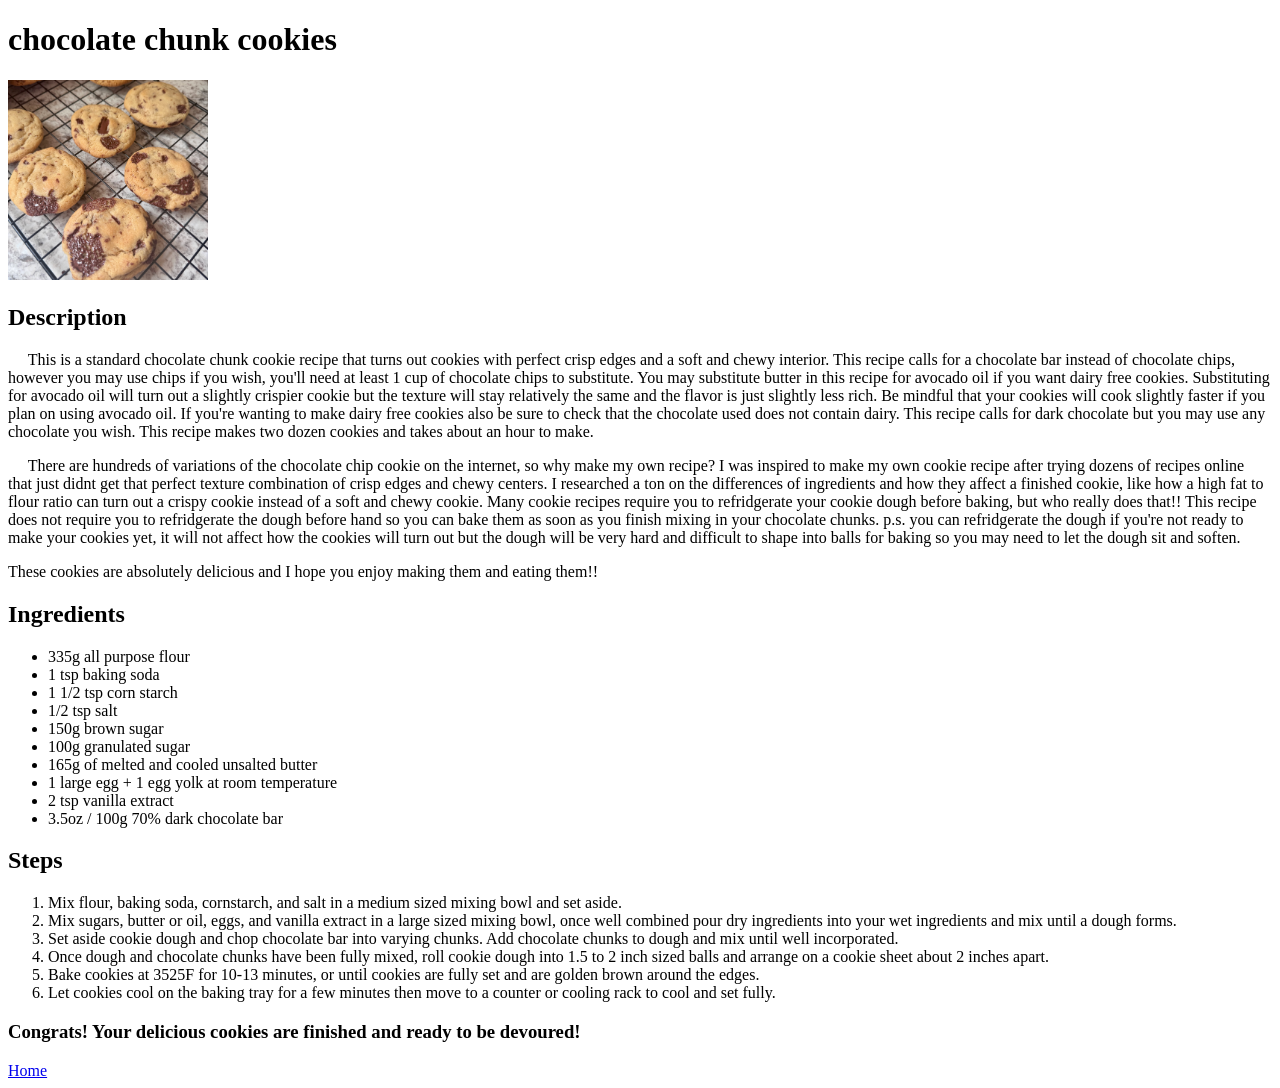
==== recipes/cookies.html @ f26e5aed "Add first recipe page and ingredients list + instructions" ====
<!DOCTYPE html>
<html lang="en">
<head>
    <meta charset="UTF-8">
    <meta name="viewport" content="width=device-width, initial-scale=1.0">
    <title>cookies recipe</title>
</head>
<body>
    <h1>chocolate chunk cookies</h1>
        <img src="../imgs/cookies.jpeg" alt="Perfectly delicious cookies arranged on a cooling rack" Width="200">
    <h2>Description</h2>
    <p>&emsp; This is a standard chocolate chunk cookie recipe that turns out cookies with perfect crisp edges and a soft and chewy
    interior. This recipe calls for a chocolate bar instead of chocolate chips, however you may use chips if you wish, you'll need
    at least 1 cup of chocolate chips to substitute. You may substitute butter in this recipe for avocado oil if you want 
    dairy free cookies. Substituting for avocado oil will turn out a slightly crispier cookie but the texture will stay relatively
    the same and the flavor is just slightly less rich. Be mindful that your cookies will cook slightly faster if you plan
    on using avocado oil. If you're wanting to make dairy free cookies also be sure to check that the chocolate used does not
    contain dairy. This recipe calls for dark chocolate but you may use any chocolate you wish. This recipe makes two dozen 
    cookies and takes about an hour to make.
    </p>
    <p>&emsp; There are hundreds of variations of the chocolate chip cookie on the internet, so why make my own recipe? 
    I was inspired to make my own cookie recipe after trying dozens of recipes online that just didnt get that
    perfect texture combination of crisp edges and chewy centers. I researched a ton on the differences of ingredients
    and how they affect a finished cookie, like how a high fat to flour ratio can turn out a crispy cookie instead
    of a soft and chewy cookie. Many cookie recipes require you to refridgerate your cookie dough before baking, but 
    who really does that!! This recipe does not require you to refridgerate the dough before hand so you can bake them
    as soon as you finish mixing in your chocolate chunks. p.s. you can refridgerate the dough if you're not ready to make
    your cookies yet, it will not affect how the cookies will turn out but the dough will be very hard and difficult
    to shape into balls for baking so you may need to let the dough sit and soften. 
    </p>
     <p>These cookies are absolutely delicious and I hope you enjoy making them and eating them!!</p>
    <h2>Ingredients</h2>
        <ul>
            <li>335g all purpose flour</li>
            <li>1 tsp baking soda</li>
            <li>1 1/2 tsp corn starch</li>
            <li>1/2 tsp salt</li>
            <li>150g brown sugar</li>
            <li>100g granulated sugar</li>
            <li>165g of melted and cooled unsalted butter</li>
            <li>1 large egg + 1 egg yolk at room temperature</li>
            <li>2 tsp vanilla extract</li>
            <li>3.5oz / 100g 70% dark chocolate bar</li>
        </ul>
            <h2>Steps</h2>
        <ol>
            <li>Mix flour, baking soda, cornstarch, and salt in a medium sized mixing bowl and set aside.</li>
            <li>Mix sugars, butter or oil, eggs, and vanilla extract in a large sized mixing bowl, once well combined pour
                dry ingredients into your wet ingredients and mix until a dough forms.
            </li>
            <li>Set aside cookie dough and chop chocolate bar into varying chunks. Add chocolate chunks to dough and mix until
                well incorporated.
            </li>
            <li>Once dough and chocolate chunks have been fully mixed, roll cookie dough into 1.5 to 2 inch sized balls
                and arrange on a cookie sheet about 2 inches apart.
            </li>
            <li>Bake cookies at 3525F for 10-13 minutes, or until cookies are fully set and are golden brown around the edges.
            </li>
            <li>Let cookies cool on the baking tray for a few minutes then move to a counter or cooling rack to cool and set fully.</li>
        </ol>

        <h3>Congrats! Your delicious cookies are finished and ready to be devoured!</h3>
    <a href="../index.html">Home</a>
</body>
</html>
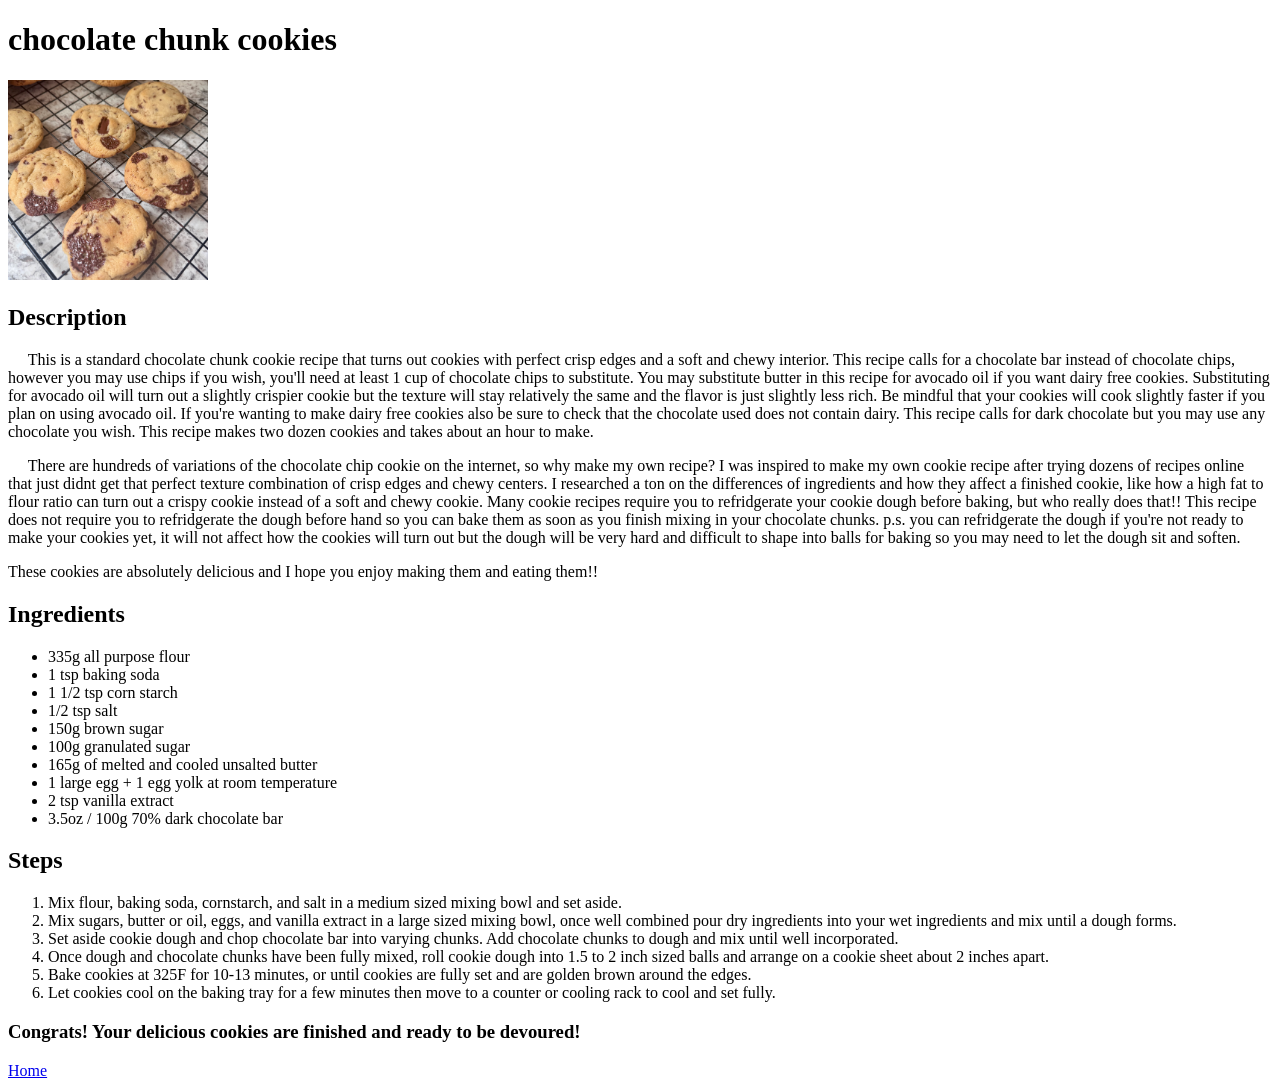
==== commit 03e81243: "Fix typos and structure" ====
--- a/recipes/cookies.html
+++ b/recipes/cookies.html
@@ -6,9 +6,9 @@
     <title>cookies recipe</title>
 </head>
 <body>
-    <h1>chocolate chunk cookies</h1>
-        <img src="../imgs/cookies.jpeg" alt="Perfectly delicious cookies arranged on a cooling rack" Width="200">
-    <h2>Description</h2>
+<h1>chocolate chunk cookies</h1>
+    <img src="../imgs/cookies.jpeg" alt="Perfectly delicious cookies arranged on a cooling rack" width="200">
+<h2>Description</h2>
     <p>&emsp; This is a standard chocolate chunk cookie recipe that turns out cookies with perfect crisp edges and a soft and chewy
     interior. This recipe calls for a chocolate bar instead of chocolate chips, however you may use chips if you wish, you'll need
     at least 1 cup of chocolate chips to substitute. You may substitute butter in this recipe for avocado oil if you want 
@@ -29,37 +29,37 @@
     to shape into balls for baking so you may need to let the dough sit and soften. 
     </p>
      <p>These cookies are absolutely delicious and I hope you enjoy making them and eating them!!</p>
-    <h2>Ingredients</h2>
-        <ul>
-            <li>335g all purpose flour</li>
-            <li>1 tsp baking soda</li>
-            <li>1 1/2 tsp corn starch</li>
-            <li>1/2 tsp salt</li>
-            <li>150g brown sugar</li>
-            <li>100g granulated sugar</li>
-            <li>165g of melted and cooled unsalted butter</li>
-            <li>1 large egg + 1 egg yolk at room temperature</li>
-            <li>2 tsp vanilla extract</li>
-            <li>3.5oz / 100g 70% dark chocolate bar</li>
-        </ul>
-            <h2>Steps</h2>
-        <ol>
-            <li>Mix flour, baking soda, cornstarch, and salt in a medium sized mixing bowl and set aside.</li>
-            <li>Mix sugars, butter or oil, eggs, and vanilla extract in a large sized mixing bowl, once well combined pour
-                dry ingredients into your wet ingredients and mix until a dough forms.
-            </li>
-            <li>Set aside cookie dough and chop chocolate bar into varying chunks. Add chocolate chunks to dough and mix until
-                well incorporated.
-            </li>
-            <li>Once dough and chocolate chunks have been fully mixed, roll cookie dough into 1.5 to 2 inch sized balls
-                and arrange on a cookie sheet about 2 inches apart.
-            </li>
-            <li>Bake cookies at 3525F for 10-13 minutes, or until cookies are fully set and are golden brown around the edges.
-            </li>
-            <li>Let cookies cool on the baking tray for a few minutes then move to a counter or cooling rack to cool and set fully.</li>
-        </ol>
+<h2>Ingredients</h2>
+    <ul>
+        <li>335g all purpose flour</li>
+        <li>1 tsp baking soda</li>
+        <li>1 1/2 tsp corn starch</li>
+        <li>1/2 tsp salt</li>
+        <li>150g brown sugar</li>
+        <li>100g granulated sugar</li>
+        <li>165g of melted and cooled unsalted butter</li>
+        <li>1 large egg + 1 egg yolk at room temperature</li>
+        <li>2 tsp vanilla extract</li>
+        <li>3.5oz / 100g 70% dark chocolate bar</li>
+    </ul>
+<h2>Steps</h2>
+    <ol>
+        <li>Mix flour, baking soda, cornstarch, and salt in a medium sized mixing bowl and set aside.</li>
+        <li>Mix sugars, butter or oil, eggs, and vanilla extract in a large sized mixing bowl, once well combined pour
+            dry ingredients into your wet ingredients and mix until a dough forms.
+        </li>
+        <li>Set aside cookie dough and chop chocolate bar into varying chunks. Add chocolate chunks to dough and mix until
+             well incorporated.
+        </li>
+        <li>Once dough and chocolate chunks have been fully mixed, roll cookie dough into 1.5 to 2 inch sized balls
+             and arrange on a cookie sheet about 2 inches apart.
+        </li>
+        <li>Bake cookies at 325F for 10-13 minutes, or until cookies are fully set and are golden brown around the edges.
+        </li>
+        <li>Let cookies cool on the baking tray for a few minutes then move to a counter or cooling rack to cool and set fully.</li>
+    </ol>
 
-        <h3>Congrats! Your delicious cookies are finished and ready to be devoured!</h3>
+<h3>Congrats! Your delicious cookies are finished and ready to be devoured!</h3>
     <a href="../index.html">Home</a>
 </body>
 </html>
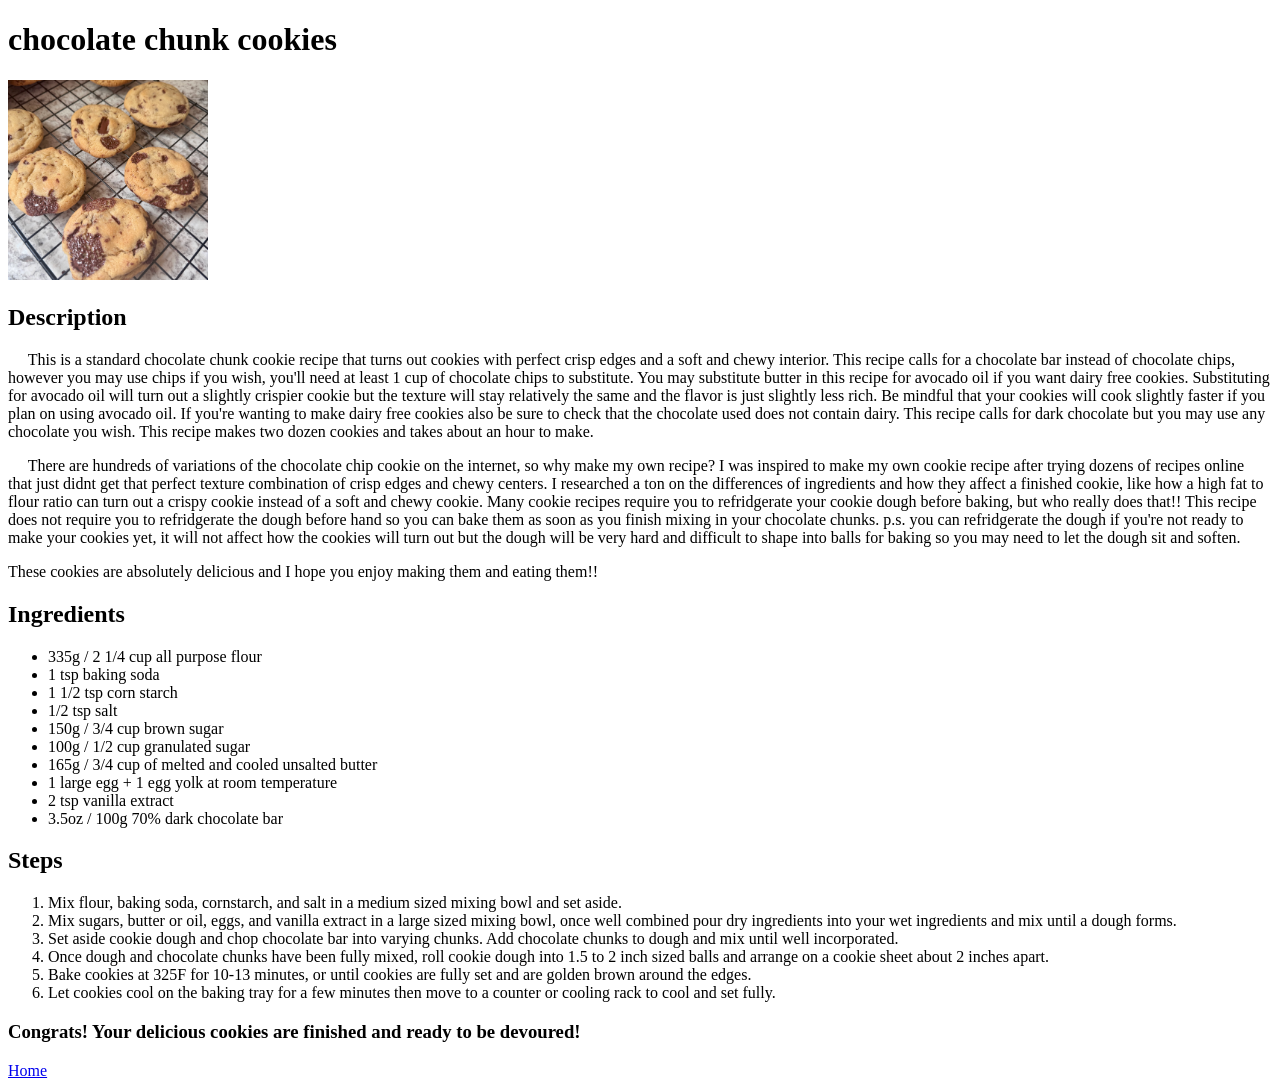
==== commit 01ec013f: "Added banana muffins recipe, added US measurements to cookie recipe" ====
--- a/recipes/cookies.html
+++ b/recipes/cookies.html
@@ -31,13 +31,13 @@
      <p>These cookies are absolutely delicious and I hope you enjoy making them and eating them!!</p>
 <h2>Ingredients</h2>
     <ul>
-        <li>335g all purpose flour</li>
+        <li>335g / 2 1/4 cup all purpose flour</li>
         <li>1 tsp baking soda</li>
         <li>1 1/2 tsp corn starch</li>
         <li>1/2 tsp salt</li>
-        <li>150g brown sugar</li>
-        <li>100g granulated sugar</li>
-        <li>165g of melted and cooled unsalted butter</li>
+        <li>150g / 3/4 cup brown sugar</li>
+        <li>100g / 1/2 cup granulated sugar</li>
+        <li>165g / 3/4 cup of melted and cooled unsalted butter</li>
         <li>1 large egg + 1 egg yolk at room temperature</li>
         <li>2 tsp vanilla extract</li>
         <li>3.5oz / 100g 70% dark chocolate bar</li>
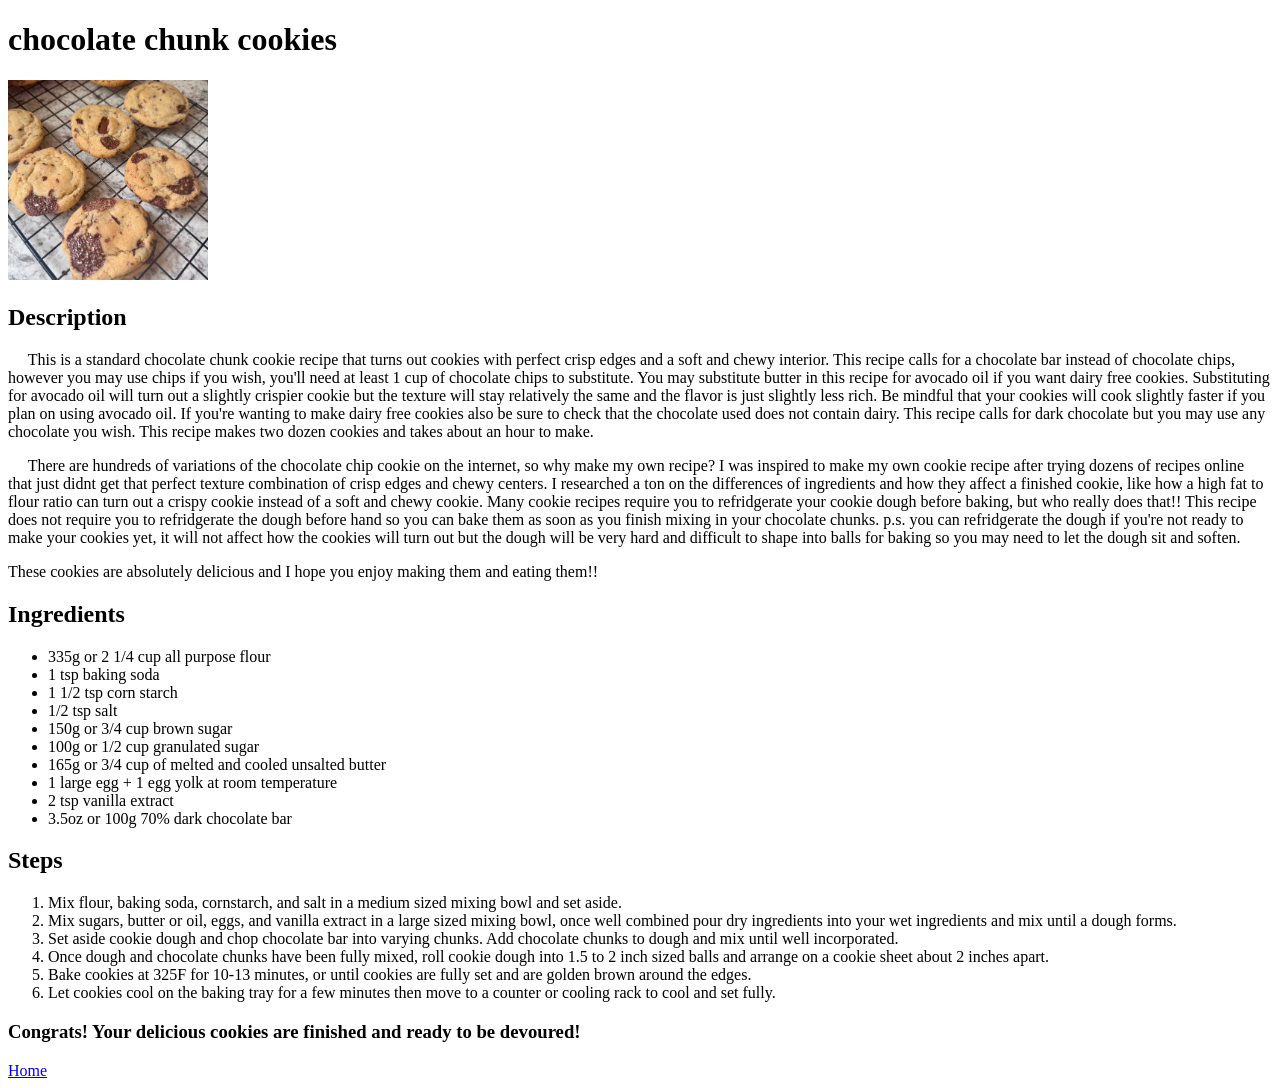
==== commit 9f47796e: "Changed '/' to 'or' in ingredient lists for easier readability" ====
--- a/recipes/cookies.html
+++ b/recipes/cookies.html
@@ -31,16 +31,16 @@
      <p>These cookies are absolutely delicious and I hope you enjoy making them and eating them!!</p>
 <h2>Ingredients</h2>
     <ul>
-        <li>335g / 2 1/4 cup all purpose flour</li>
+        <li>335g or 2 1/4 cup all purpose flour</li>
         <li>1 tsp baking soda</li>
         <li>1 1/2 tsp corn starch</li>
         <li>1/2 tsp salt</li>
-        <li>150g / 3/4 cup brown sugar</li>
-        <li>100g / 1/2 cup granulated sugar</li>
-        <li>165g / 3/4 cup of melted and cooled unsalted butter</li>
+        <li>150g or 3/4 cup brown sugar</li>
+        <li>100g or 1/2 cup granulated sugar</li>
+        <li>165g or 3/4 cup of melted and cooled unsalted butter</li>
         <li>1 large egg + 1 egg yolk at room temperature</li>
         <li>2 tsp vanilla extract</li>
-        <li>3.5oz / 100g 70% dark chocolate bar</li>
+        <li>3.5oz or 100g 70% dark chocolate bar</li>
     </ul>
 <h2>Steps</h2>
     <ol>
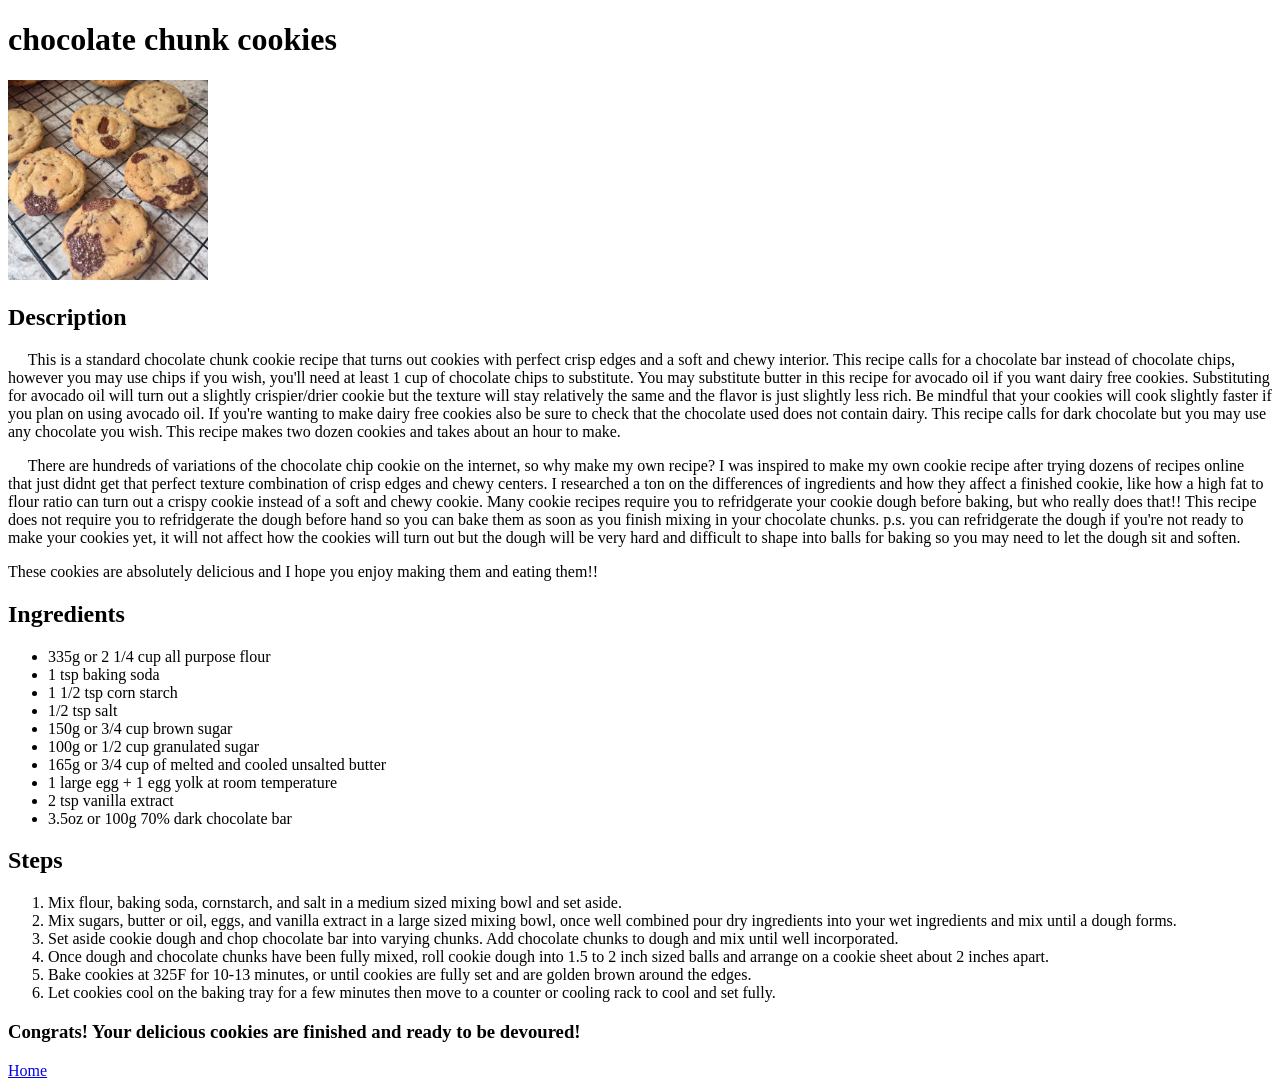
==== commit 20621d93: "add content to cookies.html description" ====
--- a/recipes/cookies.html
+++ b/recipes/cookies.html
@@ -12,7 +12,7 @@
     <p>&emsp; This is a standard chocolate chunk cookie recipe that turns out cookies with perfect crisp edges and a soft and chewy
     interior. This recipe calls for a chocolate bar instead of chocolate chips, however you may use chips if you wish, you'll need
     at least 1 cup of chocolate chips to substitute. You may substitute butter in this recipe for avocado oil if you want 
-    dairy free cookies. Substituting for avocado oil will turn out a slightly crispier cookie but the texture will stay relatively
+    dairy free cookies. Substituting for avocado oil will turn out a slightly crispier/drier cookie but the texture will stay relatively
     the same and the flavor is just slightly less rich. Be mindful that your cookies will cook slightly faster if you plan
     on using avocado oil. If you're wanting to make dairy free cookies also be sure to check that the chocolate used does not
     contain dairy. This recipe calls for dark chocolate but you may use any chocolate you wish. This recipe makes two dozen 
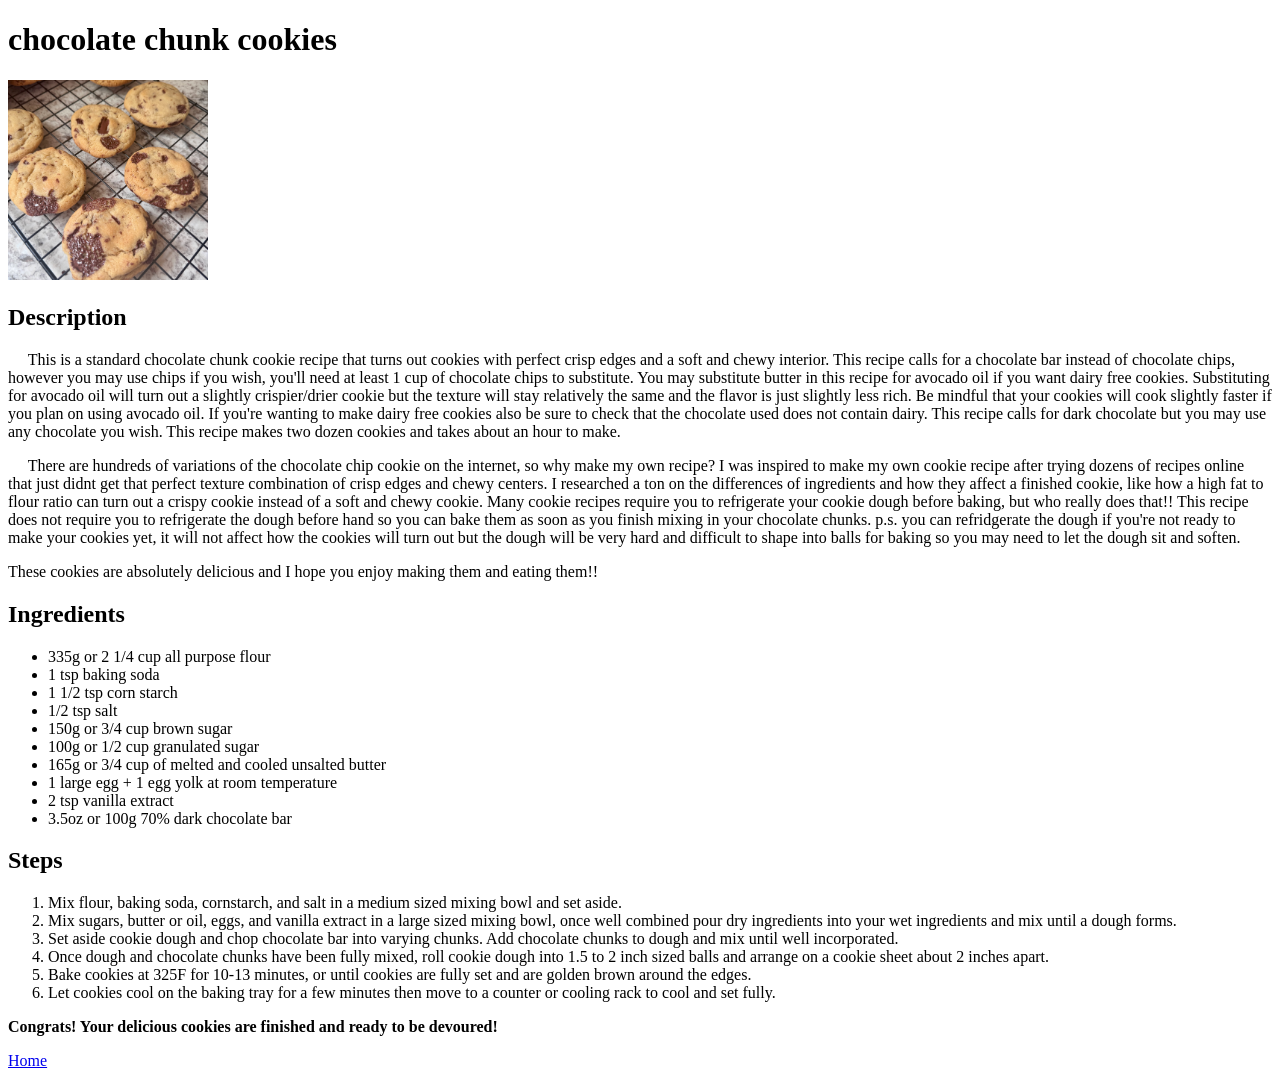
==== commit f7408610: "fix typos and ending message" ====
--- a/recipes/cookies.html
+++ b/recipes/cookies.html
@@ -22,8 +22,8 @@
     I was inspired to make my own cookie recipe after trying dozens of recipes online that just didnt get that
     perfect texture combination of crisp edges and chewy centers. I researched a ton on the differences of ingredients
     and how they affect a finished cookie, like how a high fat to flour ratio can turn out a crispy cookie instead
-    of a soft and chewy cookie. Many cookie recipes require you to refridgerate your cookie dough before baking, but 
-    who really does that!! This recipe does not require you to refridgerate the dough before hand so you can bake them
+    of a soft and chewy cookie. Many cookie recipes require you to refrigerate your cookie dough before baking, but 
+    who really does that!! This recipe does not require you to refrigerate the dough before hand so you can bake them
     as soon as you finish mixing in your chocolate chunks. p.s. you can refridgerate the dough if you're not ready to make
     your cookies yet, it will not affect how the cookies will turn out but the dough will be very hard and difficult
     to shape into balls for baking so you may need to let the dough sit and soften. 
@@ -59,7 +59,7 @@
         <li>Let cookies cool on the baking tray for a few minutes then move to a counter or cooling rack to cool and set fully.</li>
     </ol>
 
-<h3>Congrats! Your delicious cookies are finished and ready to be devoured!</h3>
+<p><strong>Congrats! Your delicious cookies are finished and ready to be devoured!</strong></p>
     <a href="../index.html">Home</a>
 </body>
 </html>
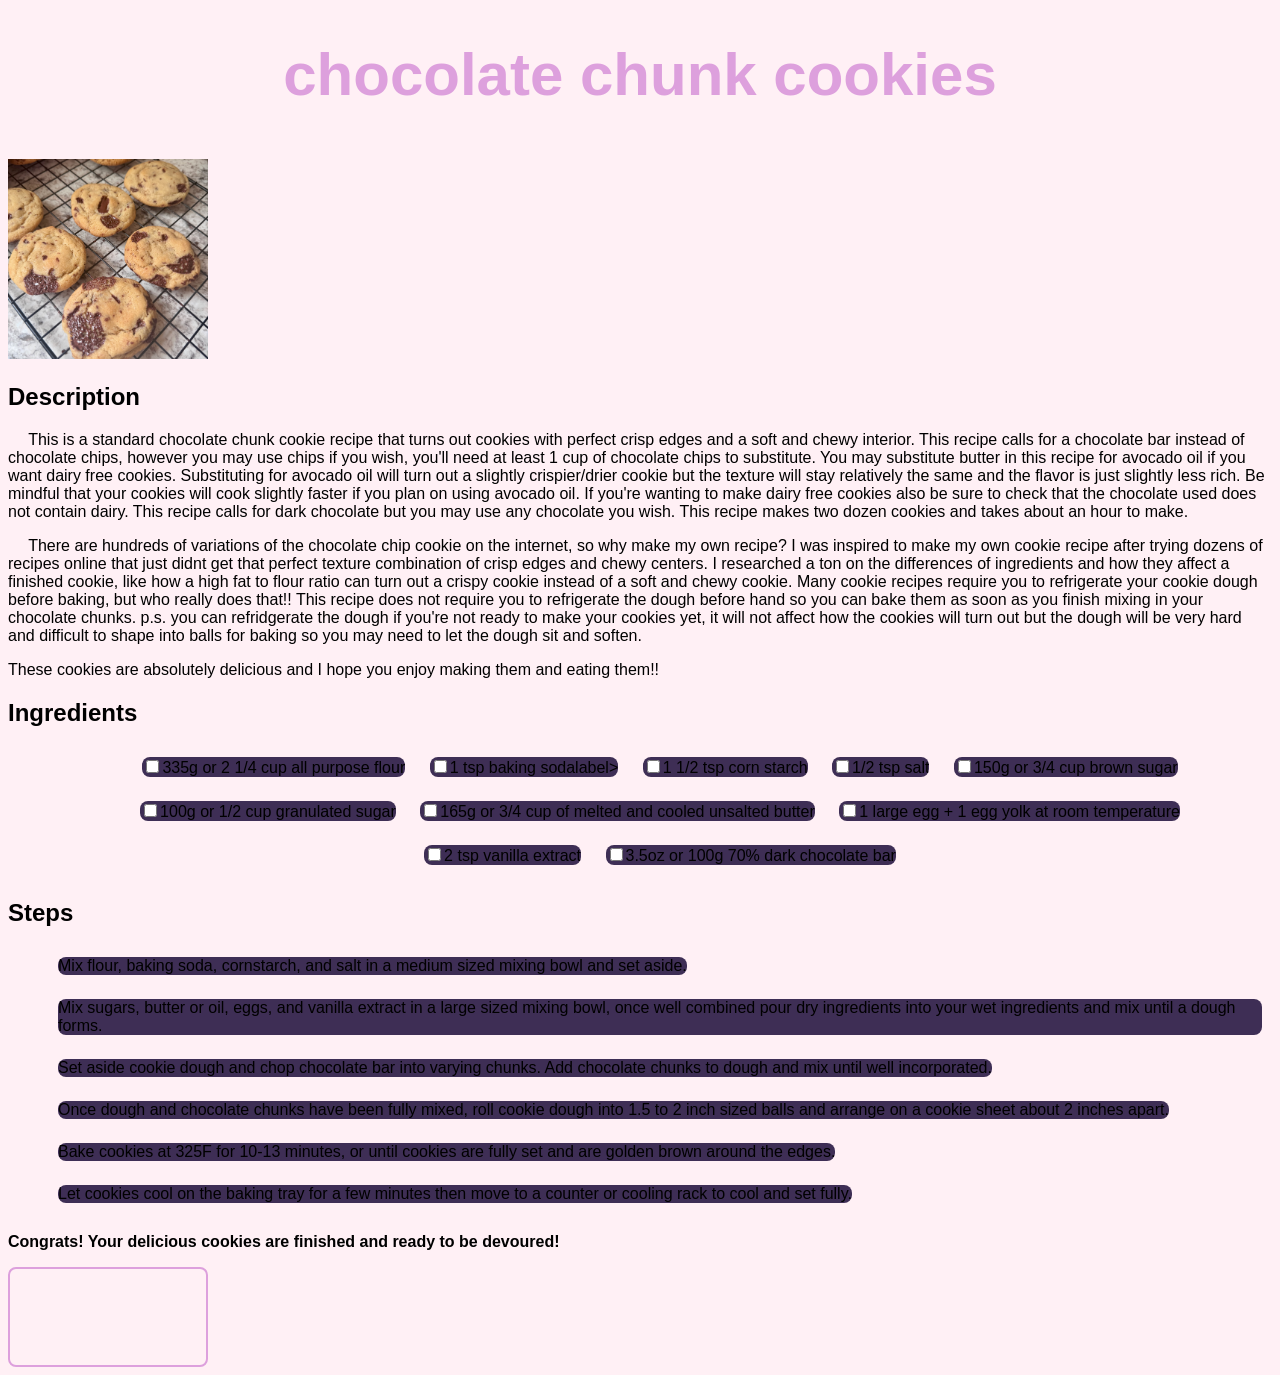
==== commit 0e6f11ff: "update recipe page -Assign elements with needed classes -Add checkmarks to ingredients list" ====
--- a/recipes/cookies.html
+++ b/recipes/cookies.html
@@ -4,12 +4,13 @@
     <meta charset="UTF-8">
     <meta name="viewport" content="width=device-width, initial-scale=1.0">
     <title>cookies recipe</title>
+    <link rel="stylesheet" href="../style.css">
 </head>
 <body>
 <h1>chocolate chunk cookies</h1>
     <img src="../imgs/cookies.jpeg" alt="Perfectly delicious cookies arranged on a cooling rack" width="200">
 <h2>Description</h2>
-    <p>&emsp; This is a standard chocolate chunk cookie recipe that turns out cookies with perfect crisp edges and a soft and chewy
+    <p class="text">&emsp; This is a standard chocolate chunk cookie recipe that turns out cookies with perfect crisp edges and a soft and chewy
     interior. This recipe calls for a chocolate bar instead of chocolate chips, however you may use chips if you wish, you'll need
     at least 1 cup of chocolate chips to substitute. You may substitute butter in this recipe for avocado oil if you want 
     dairy free cookies. Substituting for avocado oil will turn out a slightly crispier/drier cookie but the texture will stay relatively
@@ -18,7 +19,7 @@
     contain dairy. This recipe calls for dark chocolate but you may use any chocolate you wish. This recipe makes two dozen 
     cookies and takes about an hour to make.
     </p>
-    <p>&emsp; There are hundreds of variations of the chocolate chip cookie on the internet, so why make my own recipe? 
+    <p class="text">&emsp; There are hundreds of variations of the chocolate chip cookie on the internet, so why make my own recipe? 
     I was inspired to make my own cookie recipe after trying dozens of recipes online that just didnt get that
     perfect texture combination of crisp edges and chewy centers. I researched a ton on the differences of ingredients
     and how they affect a finished cookie, like how a high fat to flour ratio can turn out a crispy cookie instead
@@ -28,22 +29,22 @@
     your cookies yet, it will not affect how the cookies will turn out but the dough will be very hard and difficult
     to shape into balls for baking so you may need to let the dough sit and soften. 
     </p>
-     <p>These cookies are absolutely delicious and I hope you enjoy making them and eating them!!</p>
+     <p class="text-2">These cookies are absolutely delicious and I hope you enjoy making them and eating them!!</p>
 <h2>Ingredients</h2>
-    <ul>
-        <li>335g or 2 1/4 cup all purpose flour</li>
-        <li>1 tsp baking soda</li>
-        <li>1 1/2 tsp corn starch</li>
-        <li>1/2 tsp salt</li>
-        <li>150g or 3/4 cup brown sugar</li>
-        <li>100g or 1/2 cup granulated sugar</li>
-        <li>165g or 3/4 cup of melted and cooled unsalted butter</li>
-        <li>1 large egg + 1 egg yolk at room temperature</li>
-        <li>2 tsp vanilla extract</li>
-        <li>3.5oz or 100g 70% dark chocolate bar</li>
+    <ul class="text">
+        <li><label><input type="checkbox">335g or 2 1/4 cup all purpose flour</label></li>
+        <li><label><input type="checkbox">1 tsp baking soda</label>label></li>
+        <li><label><input type="checkbox">1 1/2 tsp corn starch</label></li>
+        <li><label><input type="checkbox">1/2 tsp salt</label></li>
+        <li><label><input type="checkbox">150g or 3/4 cup brown sugar</label></li>
+        <li><label><input type="checkbox">100g or 1/2 cup granulated sugar</label></li>
+        <li><label><input type="checkbox">165g or 3/4 cup of melted and cooled unsalted butter</label></li>
+        <li><label><input type="checkbox">1 large egg + 1 egg yolk at room temperature</label></li>
+        <li><label><input type="checkbox">2 tsp vanilla extract</label></li>
+        <li><label><input type="checkbox">3.5oz or 100g 70% dark chocolate bar</label></li>
     </ul>
 <h2>Steps</h2>
-    <ol>
+    <ol class="text">
         <li>Mix flour, baking soda, cornstarch, and salt in a medium sized mixing bowl and set aside.</li>
         <li>Mix sugars, butter or oil, eggs, and vanilla extract in a large sized mixing bowl, once well combined pour
             dry ingredients into your wet ingredients and mix until a dough forms.
@@ -59,7 +60,7 @@
         <li>Let cookies cool on the baking tray for a few minutes then move to a counter or cooling rack to cool and set fully.</li>
     </ol>
 
-<p><strong>Congrats! Your delicious cookies are finished and ready to be devoured!</strong></p>
-    <a href="../index.html">Home</a>
+<p class="congrats"><strong>Congrats! Your delicious cookies are finished and ready to be devoured!</strong></p>
+    <a class="link-home" href="../index.html">Home</a>
 </body>
 </html>
--- a/style.css
+++ b/style.css
@@ -0,0 +1,40 @@
+
+
+body {
+    font-family: "Century Gothic", "URW Gothic", sans-serif;
+    background-color:lavenderblush;
+}
+a {
+    display: block;
+    width: 200px;
+    height: 100px;
+    text-decoration: none;
+    color: lavenderblush;
+    font-family: "Century Gothic", "URW Gothic", sans-serif;
+    font-size: 20px;
+    border: 2px, solid, plum;
+    border-radius: 8px;
+    padding-top: 30px;
+    box-sizing: border-box;
+    
+}
+h1 {
+    text-align:center;
+    font-size: 60px;
+    color:plum;
+    margin-bottom: 50px;
+}
+
+ul {
+    display: block;
+    list-style-type: none;
+    text-align:center;
+}
+
+li {
+    display: inline-block;
+    margin: 10px;
+    background-color: #3e2e55;
+    border-radius: 8px;
+    overflow:hidden;
+}
